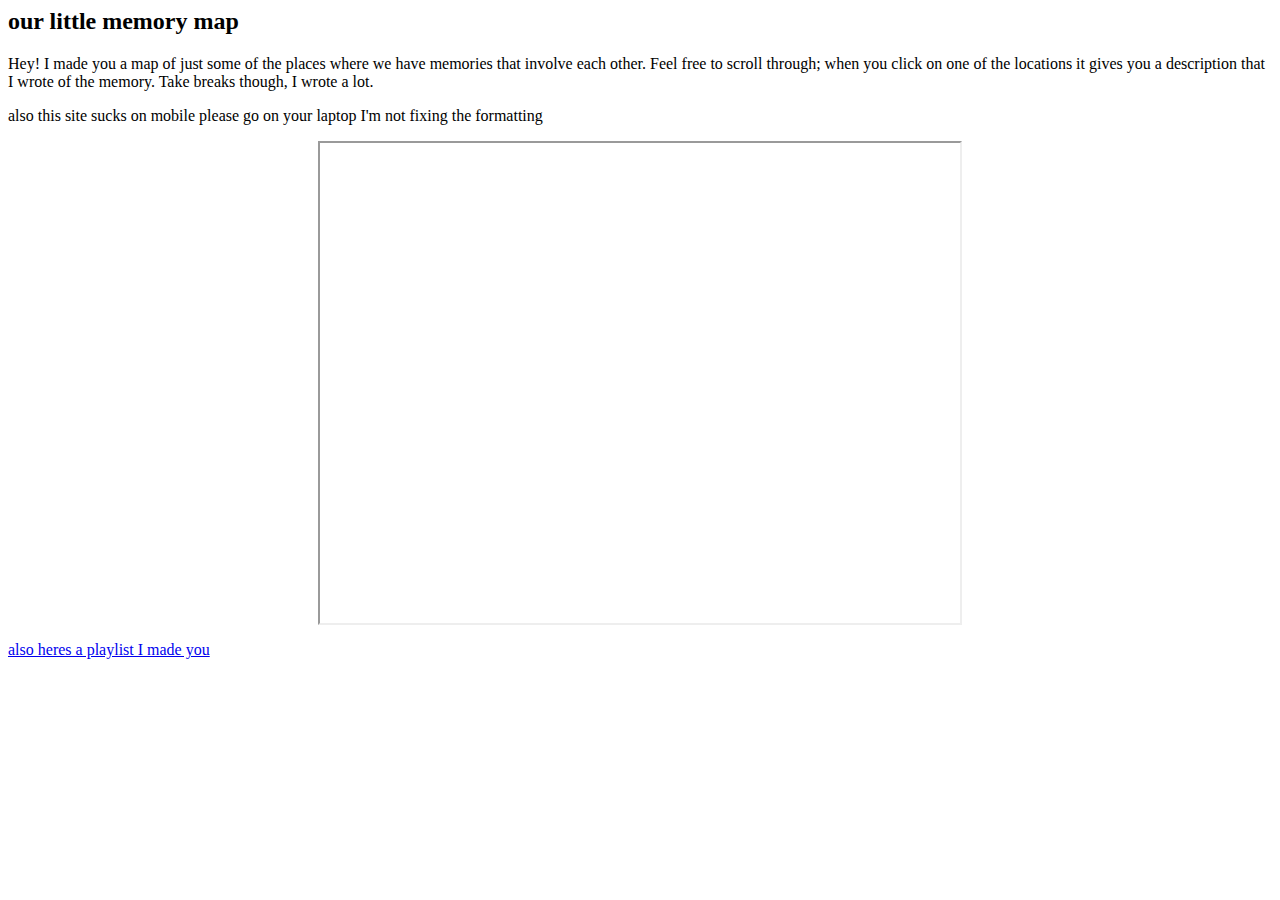
==== emap.html @ 984f4af5 "Add files via upload" ====
<DOCTYPE! html>
<html>
	<head>
    <meta charset="utf-8">
		<title>BCA Disorientation Guide</title>
    <link rel="stylesheet" href="estyle.css">
		<link rel="preconnect" href="https://fonts.googleapis.com">
		<link rel="preconnect" href="https://fonts.gstatic.com" crossorigin>
		<link href="https://fonts.googleapis.com/css2?family=Roboto:wght@300&display=swap" rel="stylesheet">
	</head>
	<body style = "background-color:#FFFFFF">
		<h2>our little memory map</h2>
		<p>Hey! I made you a map of just some of the places where we have memories that involve each other. Feel free to scroll through; when you click on one of the locations it gives you a description that I wrote of the memory. Take breaks though, I wrote a lot.</p>
		<p>also this site sucks on mobile please go on your laptop I'm not fixing the formatting</p>
		<p align="center"><iframe src="https://www.google.com/maps/d/u/1/embed?mid=1a98m6GCAITnWvDH02s8CNNSXIsICrA99&ehbc=2E312F" width="640" height="480"></iframe></p>
		<p><a href="https://open.spotify.com/playlist/7HBSxnLW9mnFhHDd03aWTR?si=eef41d54a57b4c0f" target="_blank" class="link-moveout">also heres a playlist I made you</a></p>
	</body>
</html>
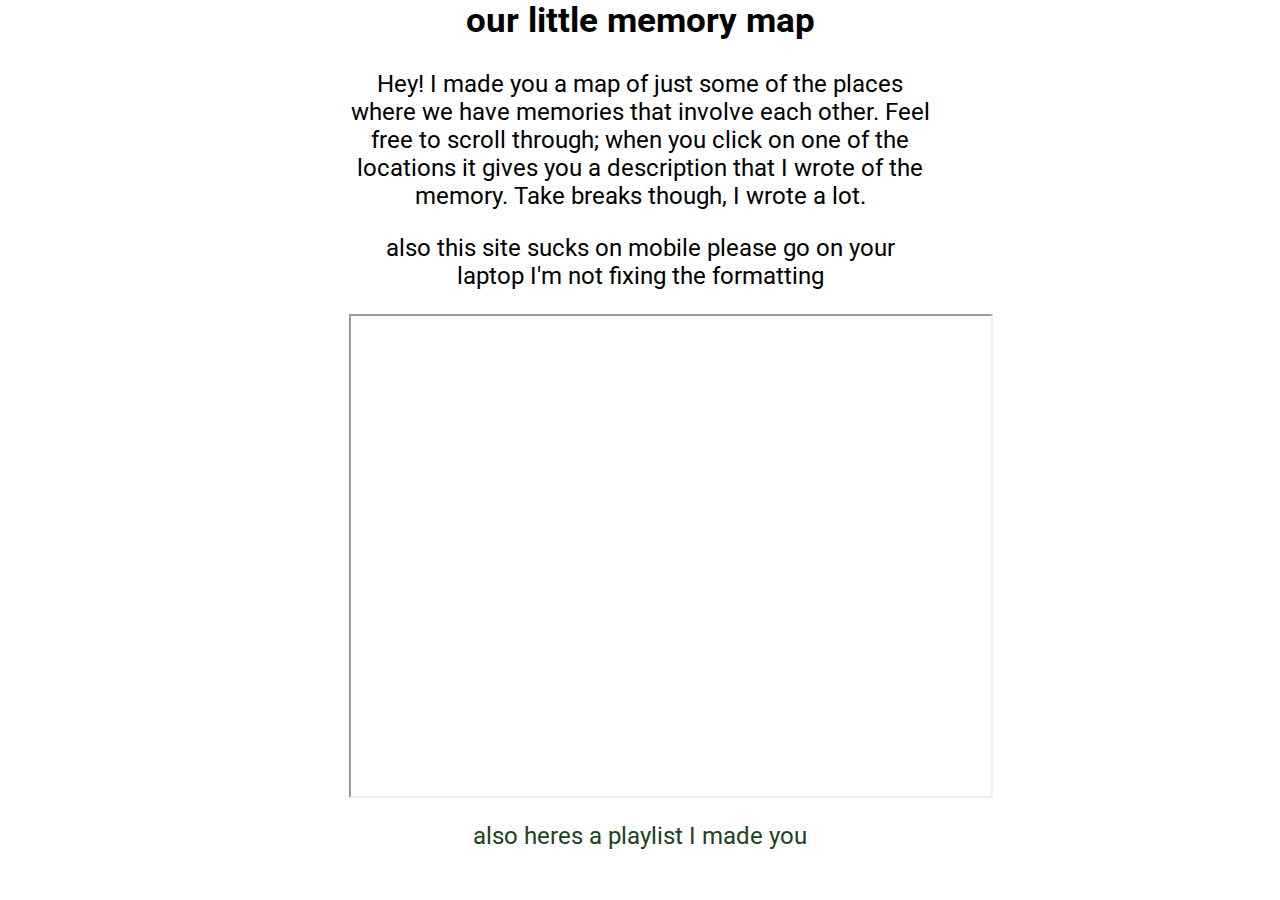
==== commit 1b280ffe: "Update emap.html" ====
--- a/emap.html
+++ b/emap.html
@@ -2,7 +2,7 @@
 <html>
 	<head>
     <meta charset="utf-8">
-		<title>BCA Disorientation Guide</title>
+		<title>what do i call this help</title>
     <link rel="stylesheet" href="estyle.css">
 		<link rel="preconnect" href="https://fonts.googleapis.com">
 		<link rel="preconnect" href="https://fonts.gstatic.com" crossorigin>
--- a/estyle.css
+++ b/estyle.css
@@ -0,0 +1,76 @@
+iframe {
+    display:block;
+}
+
+h1 {
+  font-family: 'Roboto', sans-serif;
+  font-size: 70px;
+  text-align: center;
+}
+
+h2 {
+  font-family: 'Roboto', sans-serif;
+  font-size: 35px;
+  text-align: center;
+}
+
+h3 {
+  font-family: 'Roboto', sans-serif;
+  font-size: 33px;
+  text-align: center;
+}
+
+h4 {
+  font-family: 'Roboto', sans-serif;
+  font-size: 17px;
+  text-align: center;
+}
+
+h5 {
+  font-family: 'Roboto', sans-serif;
+  color: #000000;
+  font-size: 25px;
+  text-align: center;
+}
+
+a {
+  position: relative;
+  color: #20421c;
+  text-decoration: none;
+}
+
+a:hover {
+  color: #20421c;
+}
+
+a::before {
+  content: "";
+  position: absolute;
+  display: block;
+  width: 100%;
+  height: 2px;
+  bottom: 0;
+  left: 0;
+  background-color: #20421c;
+  transform: scaleX(0);
+  transition: transform 0.3s ease;
+}
+
+a:hover::before {
+  transform: scaleX(1);
+}
+
+p {
+  font-family: 'Roboto', sans-serif;
+  font-size: 24;
+  color: #000000;
+  text-align: center;
+  margin-right: 27%;
+  margin-left: 27%;
+}
+
+body {
+  background: #ffff00;
+  margin-bottom:40px;
+  margin-top: 0px;
+}
